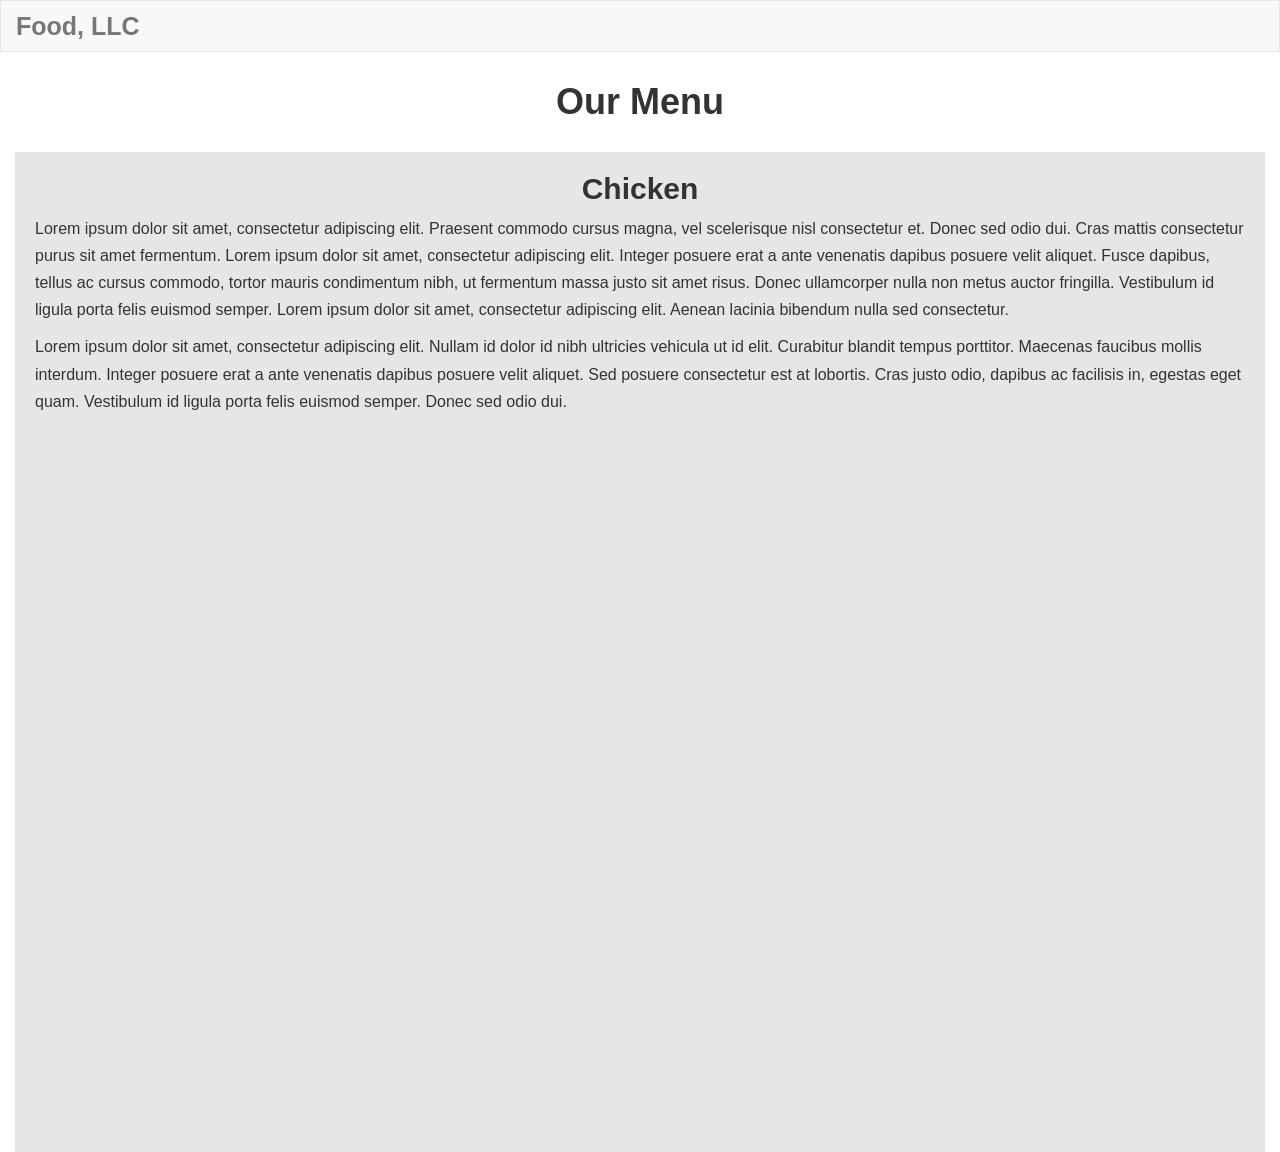
==== Module 3 - Project/index.html @ ae00a441 "Add files via upload" ====
<!DOCTYPE html>
<html lang="en">

<head>
    <meta charset="UTF-8">

    <!-- Makes the page responsive on mobile devices -->
    <meta name="viewport" content="width=device-width, initial-scale=1">

    <title>Food, LLC - Our Menu</title>

    <!-- Bootstrap CSS -->
    <link rel="stylesheet"
          href="https://maxcdn.bootstrapcdn.com/bootstrap/3.4.1/css/bootstrap.min.css">

    <!-- Our own CSS -->
    <link rel="stylesheet" href="css/styles.css">
</head>

<body>

    <!-- Navbar -->
    <nav class="navbar navbar-default">

        <div class="container-fluid">

            <!-- Company name -->
            <div class="navbar-header">

                <button type="button"
                        class="navbar-toggle collapsed visible-xs"
                        data-toggle="collapse"
                        data-target="#mobileMenu">

                    <!-- Three horizontal bars -->
                    <span class="icon-bar"></span>
                    <span class="icon-bar"></span>
                    <span class="icon-bar"></span>

                </button>

                <a class="navbar-brand" href="#">
                    Food, LLC
                </a>

            </div>

            <!-- Mobile Menu -->
            <div id="mobileMenu" class="collapse navbar-collapse">

                <ul class="nav navbar-nav visible-xs">

                    <li>
                        <a href="#chicken">Chicken</a>
                    </li>

                    <li>
                        <a href="#beef">Beef</a>
                    </li>

                    <li>
                        <a href="#sushi">Sushi</a>
                    </li>

                </ul>

            </div>

        </div>

    </nav>


    <!-- Page Heading -->
    <h1 id="top" class="text-center">
        Our Menu
    </h1>


    <!-- Main Content -->
    <div class="container-fluid">

        <div class="row">

            <!-- Single section -->
            <div class="col-xs-12">

                <section class="menu-section">

                    <h2 class="text-center">
                        Chicken
                    </h2>

                    <p>
                        Lorem ipsum dolor sit amet, consectetur adipiscing elit.
                        Praesent commodo cursus magna, vel scelerisque nisl
                        consectetur et. Donec sed odio dui. Cras mattis
                        consectetur purus sit amet fermentum.

                        Lorem ipsum dolor sit amet, consectetur adipiscing elit.
                        Integer posuere erat a ante venenatis dapibus posuere
                        velit aliquet.

                        Fusce dapibus, tellus ac cursus commodo, tortor mauris
                        condimentum nibh, ut fermentum massa justo sit amet risus.

                        Donec ullamcorper nulla non metus auctor fringilla.
                        Vestibulum id ligula porta felis euismod semper.

                        Lorem ipsum dolor sit amet, consectetur adipiscing elit.
                        Aenean lacinia bibendum nulla sed consectetur.
                    </p>

                    <p>
                        Lorem ipsum dolor sit amet, consectetur adipiscing elit.
                        Nullam id dolor id nibh ultricies vehicula ut id elit.

                        Curabitur blandit tempus porttitor. Maecenas faucibus
                        mollis interdum. Integer posuere erat a ante venenatis
                        dapibus posuere velit aliquet.

                        Sed posuere consectetur est at lobortis.
                        Cras justo odio, dapibus ac facilisis in, egestas eget quam.

                        Vestibulum id ligula porta felis euismod semper.
                        Donec sed odio dui.
                    </p>

                </section>

            </div>

        </div>

    </div>


    <!-- jQuery -->
    <script src="https://ajax.googleapis.com/ajax/libs/jquery/3.7.1/jquery.min.js"></script>

    <!-- Bootstrap JavaScript -->
    <script src="https://maxcdn.bootstrapcdn.com/bootstrap/3.4.1/js/bootstrap.min.js"></script>

</body>

</html>
---- Module 3 - Project/css/styles.css ----
/* ==============================
   GENERAL PAGE STYLING
   ============================== */

body {
    font-size: 16px;
    background-color: white;
}


/* ==============================
   NAVBAR
   ============================== */

.navbar {
    border-radius: 0;
    margin-bottom: 30px;
}

.navbar-brand {
    font-size: 25px;
    font-weight: bold;
}


/* Mobile menu button */

.navbar-toggle {
    margin-right: 15px;
}


/* ==============================
   PAGE HEADING
   ============================== */

h1 {
    margin-bottom: 30px;
    font-weight: bold;
}


/* ==============================
   MENU SECTION
   ============================== */

.menu-section {
    background-color: #e6e6e6;
    padding: 20px;
    height: 1000px;
    overflow: hidden;
}

.menu-section h2 {
    margin-top: 0;
    font-weight: bold;
}

.menu-section p {
    line-height: 1.7;
}
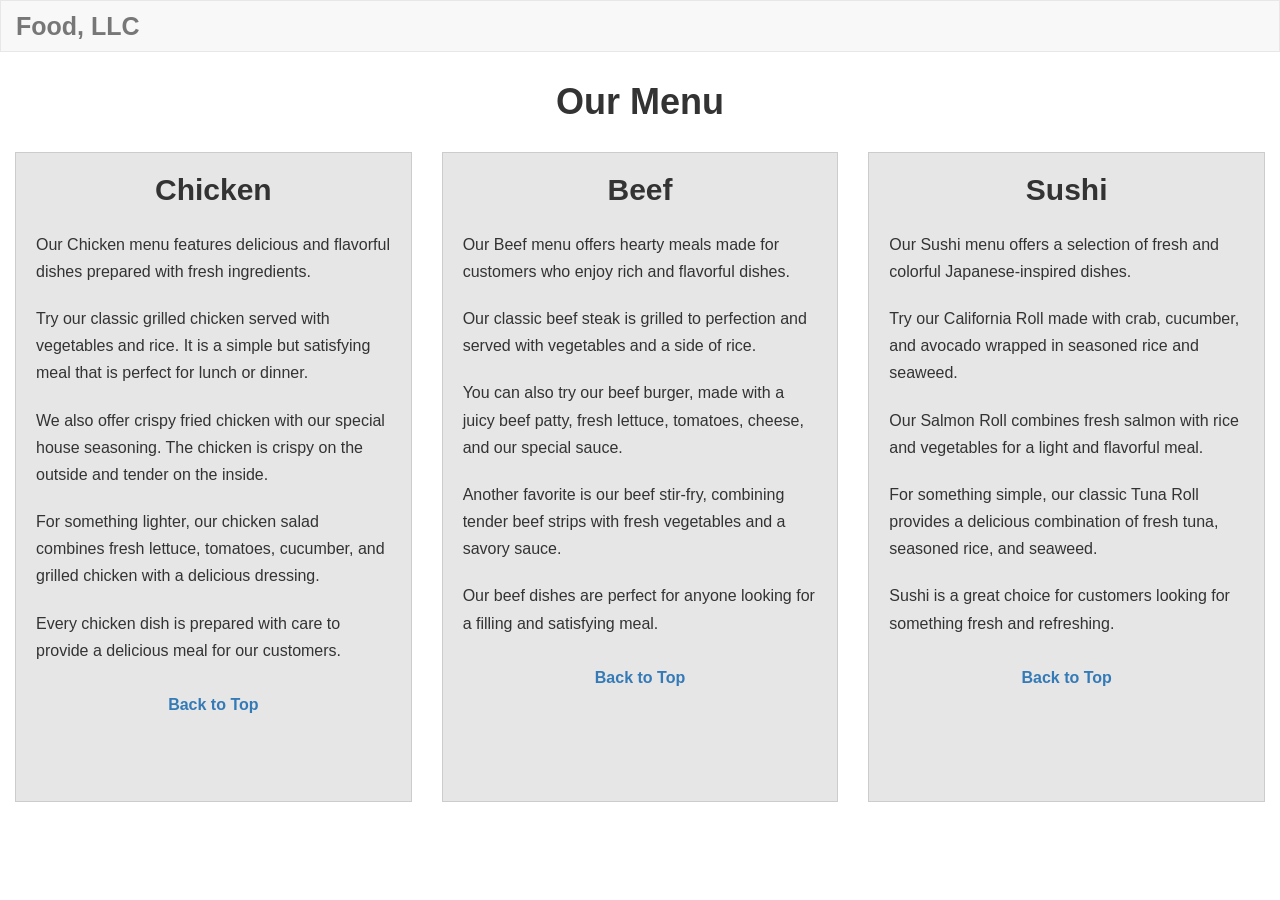
==== commit 20e7a22c: "Add files via upload" ====
--- a/Module 3 - Project/index.html
+++ b/Module 3 - Project/index.html
@@ -4,62 +4,74 @@
 <head>
     <meta charset="UTF-8">
 
-    <!-- Makes the page responsive on mobile devices -->
+    <!-- Makes the website responsive -->
     <meta name="viewport" content="width=device-width, initial-scale=1">
 
     <title>Food, LLC - Our Menu</title>
 
-    <!-- Bootstrap CSS -->
+    <!-- Bootstrap 3 -->
     <link rel="stylesheet"
           href="https://maxcdn.bootstrapcdn.com/bootstrap/3.4.1/css/bootstrap.min.css">
 
-    <!-- Our own CSS -->
+    <!-- Our CSS -->
     <link rel="stylesheet" href="css/styles.css">
 </head>
 
 <body>
 
-    <!-- Navbar -->
+    <!-- =========================
+         NAVBAR
+         ========================= -->
     <nav class="navbar navbar-default">
 
         <div class="container-fluid">
 
-            <!-- Company name -->
+            <!-- Navbar Header -->
             <div class="navbar-header">
 
+                <!-- Mobile hamburger button -->
                 <button type="button"
                         class="navbar-toggle collapsed visible-xs"
                         data-toggle="collapse"
                         data-target="#mobileMenu">
 
-                    <!-- Three horizontal bars -->
                     <span class="icon-bar"></span>
                     <span class="icon-bar"></span>
                     <span class="icon-bar"></span>
 
                 </button>
 
-                <a class="navbar-brand" href="#">
+                <!-- Company Name -->
+                <a class="navbar-brand" href="#top">
                     Food, LLC
                 </a>
 
             </div>
 
-            <!-- Mobile Menu -->
+
+            <!-- =========================
+                 MOBILE MENU
+                 ========================= -->
             <div id="mobileMenu" class="collapse navbar-collapse">
 
                 <ul class="nav navbar-nav visible-xs">
 
                     <li>
-                        <a href="#chicken">Chicken</a>
+                        <a href="#chicken">
+                            Chicken
+                        </a>
                     </li>
 
                     <li>
-                        <a href="#beef">Beef</a>
+                        <a href="#beef">
+                            Beef
+                        </a>
                     </li>
 
                     <li>
-                        <a href="#sushi">Sushi</a>
+                        <a href="#sushi">
+                            Sushi
+                        </a>
                     </li>
 
                 </ul>
@@ -71,60 +83,171 @@
     </nav>
 
 
-    <!-- Page Heading -->
+    <!-- =========================
+         PAGE HEADING
+         ========================= -->
+
     <h1 id="top" class="text-center">
         Our Menu
     </h1>
 
 
-    <!-- Main Content -->
+    <!-- =========================
+         MENU SECTIONS
+         ========================= -->
+
     <div class="container-fluid">
 
         <div class="row">
 
-            <!-- Single section -->
-            <div class="col-xs-12">
-
-                <section class="menu-section">
+
+            <!-- =====================
+                 CHICKEN
+                 Desktop: 4 columns
+                 Tablet: 6 columns
+                 Mobile: 12 columns
+                 ===================== -->
+
+            <div class="col-md-4 col-sm-6 col-xs-12">
+
+                <section id="chicken" class="menu-section">
 
                     <h2 class="text-center">
                         Chicken
                     </h2>
 
                     <p>
-                        Lorem ipsum dolor sit amet, consectetur adipiscing elit.
-                        Praesent commodo cursus magna, vel scelerisque nisl
-                        consectetur et. Donec sed odio dui. Cras mattis
-                        consectetur purus sit amet fermentum.
-
-                        Lorem ipsum dolor sit amet, consectetur adipiscing elit.
-                        Integer posuere erat a ante venenatis dapibus posuere
-                        velit aliquet.
-
-                        Fusce dapibus, tellus ac cursus commodo, tortor mauris
-                        condimentum nibh, ut fermentum massa justo sit amet risus.
-
-                        Donec ullamcorper nulla non metus auctor fringilla.
-                        Vestibulum id ligula porta felis euismod semper.
-
-                        Lorem ipsum dolor sit amet, consectetur adipiscing elit.
-                        Aenean lacinia bibendum nulla sed consectetur.
-                    </p>
-
-                    <p>
-                        Lorem ipsum dolor sit amet, consectetur adipiscing elit.
-                        Nullam id dolor id nibh ultricies vehicula ut id elit.
-
-                        Curabitur blandit tempus porttitor. Maecenas faucibus
-                        mollis interdum. Integer posuere erat a ante venenatis
-                        dapibus posuere velit aliquet.
-
-                        Sed posuere consectetur est at lobortis.
-                        Cras justo odio, dapibus ac facilisis in, egestas eget quam.
-
-                        Vestibulum id ligula porta felis euismod semper.
-                        Donec sed odio dui.
-                    </p>
+                        Our Chicken menu features delicious and flavorful
+                        dishes prepared with fresh ingredients.
+                    </p>
+
+                    <p>
+                        Try our classic grilled chicken served with
+                        vegetables and rice. It is a simple but satisfying
+                        meal that is perfect for lunch or dinner.
+                    </p>
+
+                    <p>
+                        We also offer crispy fried chicken with our
+                        special house seasoning. The chicken is crispy
+                        on the outside and tender on the inside.
+                    </p>
+
+                    <p>
+                        For something lighter, our chicken salad combines
+                        fresh lettuce, tomatoes, cucumber, and grilled
+                        chicken with a delicious dressing.
+                    </p>
+
+                    <p>
+                        Every chicken dish is prepared with care to
+                        provide a delicious meal for our customers.
+                    </p>
+
+                    <a href="#top" class="back-to-top">
+                        Back to Top
+                    </a>
+
+                </section>
+
+            </div>
+
+
+            <!-- =====================
+                 BEEF
+                 Desktop: 4 columns
+                 Tablet: 6 columns
+                 Mobile: 12 columns
+                 ===================== -->
+
+            <div class="col-md-4 col-sm-6 col-xs-12">
+
+                <section id="beef" class="menu-section">
+
+                    <h2 class="text-center">
+                        Beef
+                    </h2>
+
+                    <p>
+                        Our Beef menu offers hearty meals made for
+                        customers who enjoy rich and flavorful dishes.
+                    </p>
+
+                    <p>
+                        Our classic beef steak is grilled to perfection
+                        and served with vegetables and a side of rice.
+                    </p>
+
+                    <p>
+                        You can also try our beef burger, made with a
+                        juicy beef patty, fresh lettuce, tomatoes,
+                        cheese, and our special sauce.
+                    </p>
+
+                    <p>
+                        Another favorite is our beef stir-fry, combining
+                        tender beef strips with fresh vegetables and
+                        a savory sauce.
+                    </p>
+
+                    <p>
+                        Our beef dishes are perfect for anyone looking
+                        for a filling and satisfying meal.
+                    </p>
+
+                    <a href="#top" class="back-to-top">
+                        Back to Top
+                    </a>
+
+                </section>
+
+            </div>
+
+
+            <!-- =====================
+                 SUSHI
+                 Desktop: 4 columns
+                 Tablet: 12 columns
+                 Mobile: 12 columns
+                 ===================== -->
+
+            <div class="col-md-4 col-sm-12 col-xs-12">
+
+                <section id="sushi" class="menu-section">
+
+                    <h2 class="text-center">
+                        Sushi
+                    </h2>
+
+                    <p>
+                        Our Sushi menu offers a selection of fresh and
+                        colorful Japanese-inspired dishes.
+                    </p>
+
+                    <p>
+                        Try our California Roll made with crab, cucumber,
+                        and avocado wrapped in seasoned rice and seaweed.
+                    </p>
+
+                    <p>
+                        Our Salmon Roll combines fresh salmon with rice
+                        and vegetables for a light and flavorful meal.
+                    </p>
+
+                    <p>
+                        For something simple, our classic Tuna Roll
+                        provides a delicious combination of fresh tuna,
+                        seasoned rice, and seaweed.
+                    </p>
+
+                    <p>
+                        Sushi is a great choice for customers looking
+                        for something fresh and refreshing.
+                    </p>
+
+                    <a href="#top" class="back-to-top">
+                        Back to Top
+                    </a>
 
                 </section>
 
--- a/Module 3 - Project/css/styles.css
+++ b/Module 3 - Project/css/styles.css
@@ -1,5 +1,5 @@
 /* ==============================
-   GENERAL PAGE STYLING
+   GENERAL PAGE
    ============================== */
 
 body {
@@ -23,7 +23,7 @@
 }
 
 
-/* Mobile menu button */
+/* Mobile hamburger button */
 
 .navbar-toggle {
     margin-right: 15px;
@@ -41,21 +41,58 @@
 
 
 /* ==============================
-   MENU SECTION
+   MENU SECTIONS
    ============================== */
 
 .menu-section {
     background-color: #e6e6e6;
+
     padding: 20px;
-    height: 1000px;
-    overflow: hidden;
+
+    margin-bottom: 30px;
+
+    min-height: 650px;
+
+    border: 1px solid #cccccc;
 }
 
 .menu-section h2 {
     margin-top: 0;
+    margin-bottom: 25px;
+
     font-weight: bold;
 }
 
 .menu-section p {
     line-height: 1.7;
+
+    margin-bottom: 20px;
+}
+
+
+/* ==============================
+   BACK TO TOP
+   ============================== */
+
+.back-to-top {
+    display: block;
+
+    margin-top: 30px;
+
+    text-align: center;
+
+    font-weight: bold;
+}
+
+
+/* ==============================
+   MOBILE
+   ============================== */
+
+@media (max-width: 767px) {
+
+    .menu-section {
+        min-height: 600px;
+    }
+
 }
